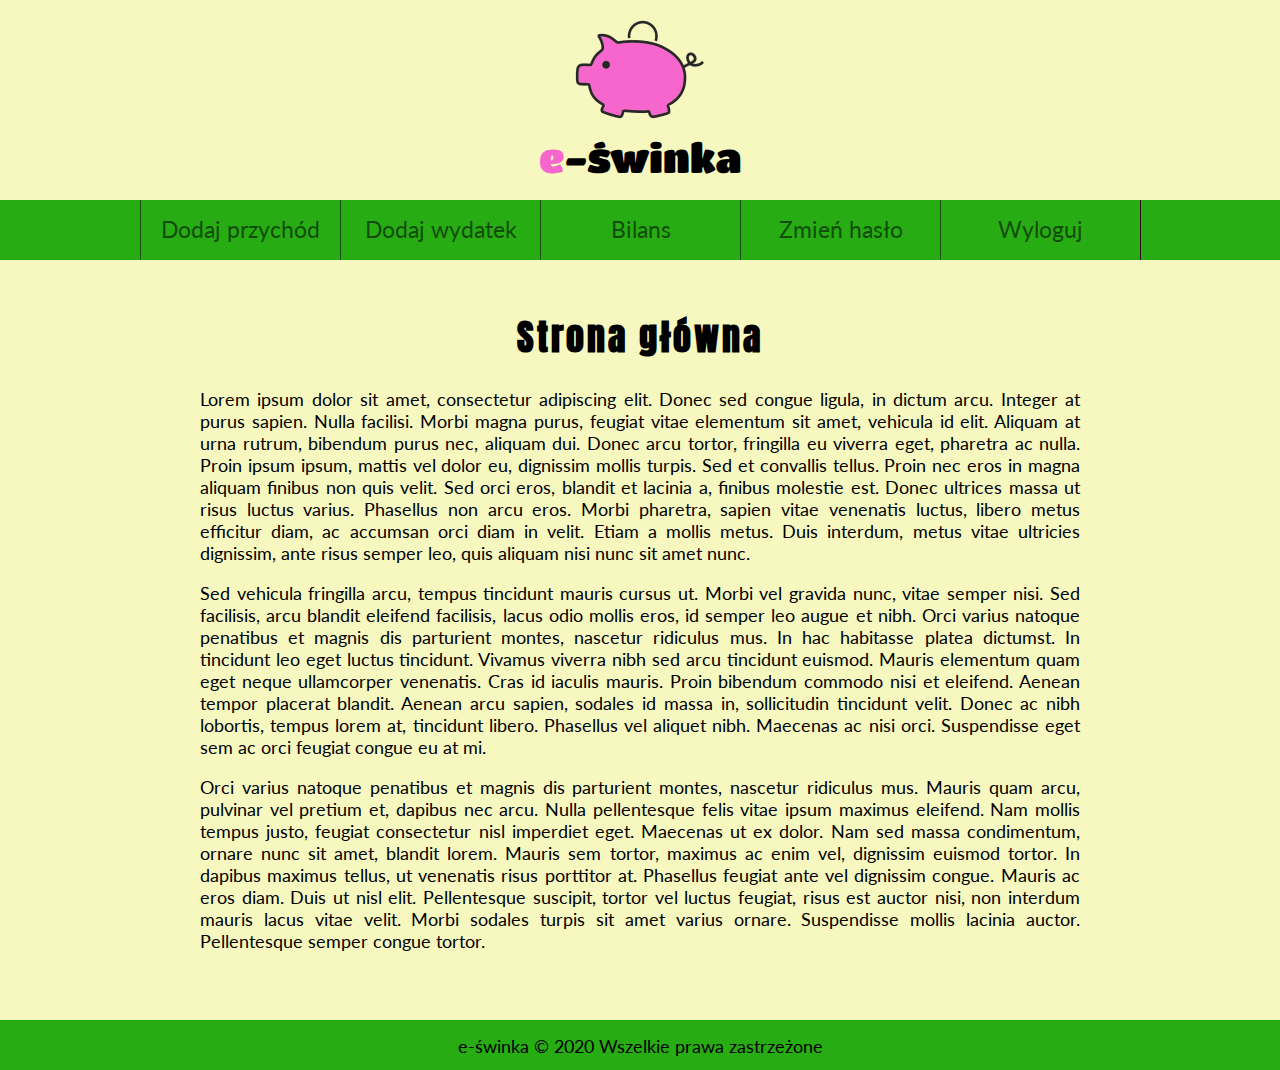
==== index.html @ 661b3285 "Added home page" ====
<!DOCTYPE HTML>
<html lang="pl">
	<head>
		<meta charset="utf-8"/>
		<meta http-equiv="X-UA-Compatible" content="IE=edge,chrome=1"/>
		
		<meta name="description" content="Aplikacja wspomagająca zarządzanie bużetem domowym."/>
		<meta name="keywords" content="oszczędzanie, pieniąze, bużet domowy, budżet, dom, wydatki, przychody, bilans, saldo"/>
		
		<link rel="stylesheet" href="style.css"/>
		<link href="https://fonts.googleapis.com/css?family=Anton|Lato|Titan+One&display=swap&subset=latin-ext" rel="stylesheet">  
		
		<title>e-skarbonka</title>
	</head>
	
	<body>
		<div id="container">
			<header>
				<div id="logo">
					<div id="image"><img src="img/piggy.png"/></div>
					<div id="text"><p><span style="color:#f666cc">e</span>-świnka</p></div>
				</div>
			</header>
			<nav>
				<div id="menu">
					<ul>
						<li><a href="#"><div class="button">Dodaj przychód</div></a></li>
						<li><a href="#"><div class="button">Dodaj wydatek</div></a></li>
						<li><a href="#"><div class="button">Bilans</div></a></li>
						<li><a href="#"><div class="button">Zmień hasło</div></a></li>
						<li><a href="#"><div class="button">Wyloguj</div></a></li>
					</ul>
				</div>
			</nav>
			<main>
				<div id="content">
				<h1>Strona główna</h1>
				<p>Lorem ipsum dolor sit amet, consectetur adipiscing elit. Donec sed congue ligula, in dictum arcu. Integer at purus sapien. Nulla facilisi. Morbi magna purus, feugiat vitae elementum sit amet, vehicula id elit. Aliquam at urna rutrum, bibendum purus nec, aliquam dui. Donec arcu tortor, fringilla eu viverra eget, pharetra ac nulla. Proin ipsum ipsum, mattis vel dolor eu, dignissim mollis turpis. Sed et convallis tellus. Proin nec eros in magna aliquam finibus non quis velit. Sed orci eros, blandit et lacinia a, finibus molestie est. Donec ultrices massa ut risus luctus varius. Phasellus non arcu eros. Morbi pharetra, sapien vitae venenatis luctus, libero metus efficitur diam, ac accumsan orci diam in velit. Etiam a mollis metus. Duis interdum, metus vitae ultricies dignissim, ante risus semper leo, quis aliquam nisi nunc sit amet nunc.</p>
				
				<p>Sed vehicula fringilla arcu, tempus tincidunt mauris cursus ut. Morbi vel gravida nunc, vitae semper nisi. Sed facilisis, arcu blandit eleifend facilisis, lacus odio mollis eros, id semper leo augue et nibh. Orci varius natoque penatibus et magnis dis parturient montes, nascetur ridiculus mus. In hac habitasse platea dictumst. In tincidunt leo eget luctus tincidunt. Vivamus viverra nibh sed arcu tincidunt euismod. Mauris elementum quam eget neque ullamcorper venenatis. Cras id iaculis mauris. Proin bibendum commodo nisi et eleifend. Aenean tempor placerat blandit. Aenean arcu sapien, sodales id massa in, sollicitudin tincidunt velit. Donec ac nibh lobortis, tempus lorem at, tincidunt libero. Phasellus vel aliquet nibh. Maecenas ac nisi orci. Suspendisse eget sem ac orci feugiat congue eu at mi.</p>
				
				<p>Orci varius natoque penatibus et magnis dis parturient montes, nascetur ridiculus mus. Mauris quam arcu, pulvinar vel pretium et, dapibus nec arcu. Nulla pellentesque felis vitae ipsum maximus eleifend. Nam mollis tempus justo, feugiat consectetur nisl imperdiet eget. Maecenas ut ex dolor. Nam sed massa condimentum, ornare nunc sit amet, blandit lorem. Mauris sem tortor, maximus ac enim vel, dignissim euismod tortor. In dapibus maximus tellus, ut venenatis risus porttitor at. Phasellus feugiat ante vel dignissim congue. Mauris ac eros diam. Duis ut nisl elit. Pellentesque suscipit, tortor vel luctus feugiat, risus est auctor nisi, non interdum mauris lacus vitae velit. Morbi sodales turpis sit amet varius ornare. Suspendisse mollis lacinia auctor. Pellentesque semper congue tortor. </p>
				</div>
			</main>
			<footer>
				<div id="footer">
					e-świnka &copy; 2020 Wszelkie prawa zastrzeżone
				</div>
			</footer>
		</div>
	</body>
</html>
---- style.css ----
body
{
	font-family: 'Lato', sans-serif;
	margin: 0;
	font-size: 18px;
}

#container
{
	background-color: #F6F8C0;
	width: 100%;
	margin-left: auto;
	margin-right: auto;
}

#logo
{
	padding-top: 20px; 
	width: 1000px;
	margin-left: auto;
	margin-right: auto;
	height: 180px;
}

#image
{
	width: 130px;
	margin-left: auto;
	margin-right: auto;
}

#text
{
	font-family: 'Titan One', cursive;
	font-size: 40px;
	display: block;
	text-align: center;
}

#text p
{
	margin-top: 10px;
	margin-bottom: 20px;
}

#menu
{
	background-color: #27AD13;
	font-size: 23px;
	text-align: center;
	height: 60px;
}

ul
{
	list-style-type: none;
	display: inline-block;
	padding: 0;
	margin: 0;
}

ul > li
{
	float: left;
	width: 200px;
	height: 30px;
}

ul a
{
	width: 199px;
	display: block;
	text-decoration: none;
	color: #124D09;
	border-left: 1px solid #124D09;
}

ul a:last-child
{
	border-right: 1px solid #300620;
}

ul a:hover
{
	background-color: #3FCA29;
}

.button
{
	height: 30px;
	padding-top: 15px;
	padding-bottom: 15px;
}

#content
{
	background-color: #F6F8C0;
	padding: 50px 200px 50px 200px;
	text-align: justify;
	min-height: 500px;
}

h1
{
	font-family: 'Anton', sans-serif;
	text-align: center;
	letter-spacing: 3px;
	margin-top: 0;
}

#footer
{
	background-color: #27AD13;
	padding: 15px 5px 5px 5px;
	text-align: center;
	height: 30px;
}
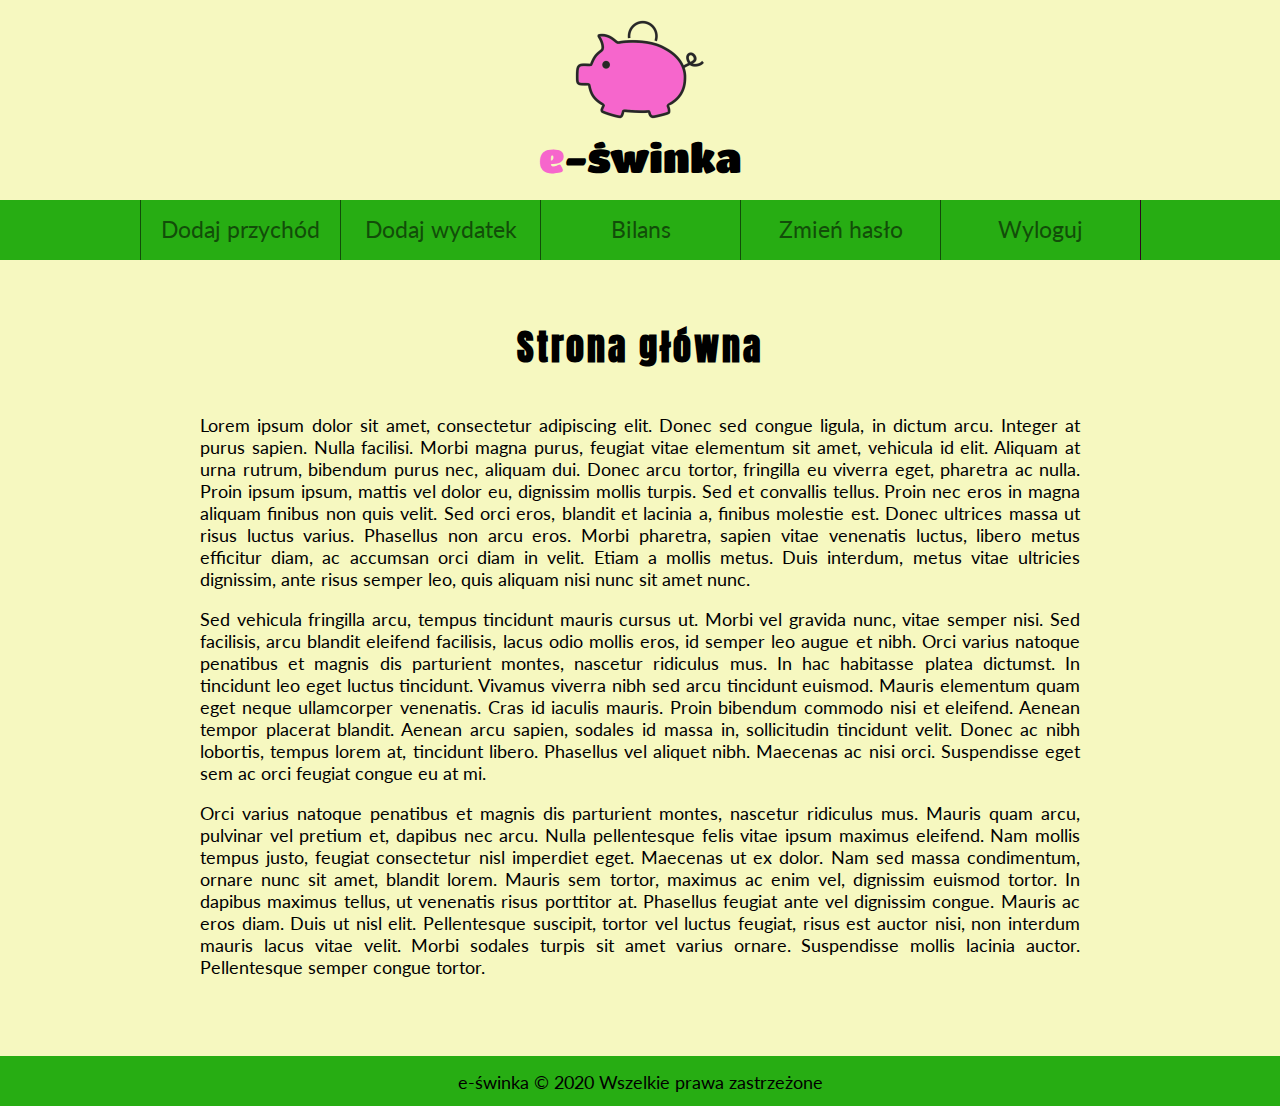
==== commit 27f2f7bf: "changed content in <title> tag" ====
--- a/index.html
+++ b/index.html
@@ -10,7 +10,7 @@
 		<link rel="stylesheet" href="style.css"/>
 		<link href="https://fonts.googleapis.com/css?family=Anton|Lato|Titan+One&display=swap&subset=latin-ext" rel="stylesheet">  
 		
-		<title>e-skarbonka</title>
+		<title>e-świnka</title>
 	</head>
 	
 	<body>
--- a/style.css
+++ b/style.css
@@ -95,9 +95,8 @@
 #content
 {
 	background-color: #F6F8C0;
-	padding: 50px 200px 50px 200px;
+	padding: 60px 200px 60px 200px;
 	text-align: justify;
-	min-height: 500px;
 }
 
 h1
@@ -106,6 +105,55 @@
 	text-align: center;
 	letter-spacing: 3px;
 	margin-top: 0;
+	margin-bottom: 40px;
+}
+
+#formId
+{
+	text-align: center;
+	margin-top: 60px;
+}
+
+.inputs
+{
+	margin: 20px;
+}
+
+input[type=text],
+input[type=password],
+input[type=submit]
+{
+	font-size: 20px;
+	height: 40px;
+	width: 400px;
+	color: #124D09;
+	box-sizing: border-box;
+	outline: none;
+	border: 1px solid #3FCA29;
+	border-radius: 5px;
+	padding: 10px;
+}
+
+input[type=submit]
+{
+	background-color: #27AD13;
+}
+
+input:focus
+{
+	-webkit-box-shadow: 0px 0px 8px 0px rgba(18,77,9,0.85);
+	-moz-box-shadow: 0px 0px 8px 0px rgba(18,77,9,0.85);
+	box-shadow: 0px 0px 8px 0px rgba(18,77,9,0.85);
+}
+
+input[type=submit]:hover
+{
+	cursor: pointer;
+}
+
+input[type=submit]:focus
+{
+	background-color: #3FCA29;
 }
 
 #footer
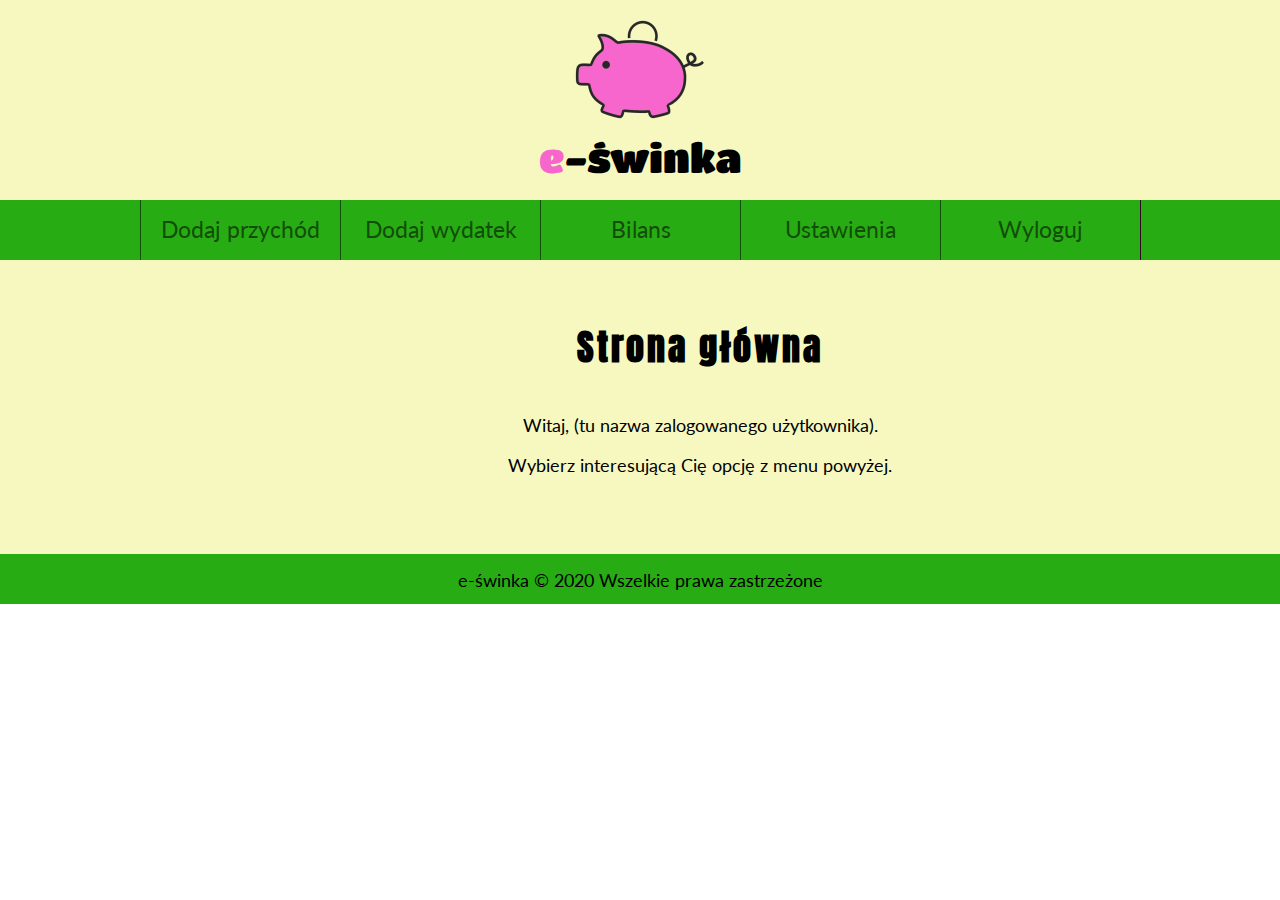
==== commit d2f120ac: "added links to subpages" ====
--- a/index.html
+++ b/index.html
@@ -2,7 +2,7 @@
 <html lang="pl">
 	<head>
 		<meta charset="utf-8"/>
-		<meta http-equiv="X-UA-Compatible" content="IE=edge,chrome=1"/>
+		<meta http-equiv="X-UA-Compatible" content="IE=edge"/>
 		
 		<meta name="description" content="Aplikacja wspomagająca zarządzanie bużetem domowym."/>
 		<meta name="keywords" content="oszczędzanie, pieniąze, bużet domowy, budżet, dom, wydatki, przychody, bilans, saldo"/>
@@ -17,7 +17,7 @@
 		<div id="container">
 			<header>
 				<div id="logo">
-					<div id="image"><img src="img/piggy.png"/></div>
+					<div id="image"><img src="img/piggy.png" alt="piggy"/></div>
 					<div id="text"><p><span style="color:#f666cc">e</span>-świnka</p></div>
 				</div>
 			</header>
@@ -25,21 +25,18 @@
 				<div id="menu">
 					<ul>
 						<li><a href="#"><div class="button">Dodaj przychód</div></a></li>
-						<li><a href="#"><div class="button">Dodaj wydatek</div></a></li>
-						<li><a href="#"><div class="button">Bilans</div></a></li>
-						<li><a href="#"><div class="button">Zmień hasło</div></a></li>
-						<li><a href="#"><div class="button">Wyloguj</div></a></li>
+						<li><a href="expense.html"><div class="button">Dodaj wydatek</div></a></li>
+						<li><a href="balance.html"><div class="button">Bilans</div></a></li>
+						<li><a href="#"><div class="button">Ustawienia</div></a></li>
+						<li><a href="login.html"><div class="button">Wyloguj</div></a></li>
 					</ul>
 				</div>
 			</nav>
 			<main>
 				<div id="content">
-				<h1>Strona główna</h1>
-				<p>Lorem ipsum dolor sit amet, consectetur adipiscing elit. Donec sed congue ligula, in dictum arcu. Integer at purus sapien. Nulla facilisi. Morbi magna purus, feugiat vitae elementum sit amet, vehicula id elit. Aliquam at urna rutrum, bibendum purus nec, aliquam dui. Donec arcu tortor, fringilla eu viverra eget, pharetra ac nulla. Proin ipsum ipsum, mattis vel dolor eu, dignissim mollis turpis. Sed et convallis tellus. Proin nec eros in magna aliquam finibus non quis velit. Sed orci eros, blandit et lacinia a, finibus molestie est. Donec ultrices massa ut risus luctus varius. Phasellus non arcu eros. Morbi pharetra, sapien vitae venenatis luctus, libero metus efficitur diam, ac accumsan orci diam in velit. Etiam a mollis metus. Duis interdum, metus vitae ultricies dignissim, ante risus semper leo, quis aliquam nisi nunc sit amet nunc.</p>
-				
-				<p>Sed vehicula fringilla arcu, tempus tincidunt mauris cursus ut. Morbi vel gravida nunc, vitae semper nisi. Sed facilisis, arcu blandit eleifend facilisis, lacus odio mollis eros, id semper leo augue et nibh. Orci varius natoque penatibus et magnis dis parturient montes, nascetur ridiculus mus. In hac habitasse platea dictumst. In tincidunt leo eget luctus tincidunt. Vivamus viverra nibh sed arcu tincidunt euismod. Mauris elementum quam eget neque ullamcorper venenatis. Cras id iaculis mauris. Proin bibendum commodo nisi et eleifend. Aenean tempor placerat blandit. Aenean arcu sapien, sodales id massa in, sollicitudin tincidunt velit. Donec ac nibh lobortis, tempus lorem at, tincidunt libero. Phasellus vel aliquet nibh. Maecenas ac nisi orci. Suspendisse eget sem ac orci feugiat congue eu at mi.</p>
-				
-				<p>Orci varius natoque penatibus et magnis dis parturient montes, nascetur ridiculus mus. Mauris quam arcu, pulvinar vel pretium et, dapibus nec arcu. Nulla pellentesque felis vitae ipsum maximus eleifend. Nam mollis tempus justo, feugiat consectetur nisl imperdiet eget. Maecenas ut ex dolor. Nam sed massa condimentum, ornare nunc sit amet, blandit lorem. Mauris sem tortor, maximus ac enim vel, dignissim euismod tortor. In dapibus maximus tellus, ut venenatis risus porttitor at. Phasellus feugiat ante vel dignissim congue. Mauris ac eros diam. Duis ut nisl elit. Pellentesque suscipit, tortor vel luctus feugiat, risus est auctor nisi, non interdum mauris lacus vitae velit. Morbi sodales turpis sit amet varius ornare. Suspendisse mollis lacinia auctor. Pellentesque semper congue tortor. </p>
+					<h1>Strona główna</h1>
+					<p>Witaj, (tu nazwa zalogowanego użytkownika).</p>
+					<p>Wybierz interesującą Cię opcję z menu powyżej.</p>
 				</div>
 			</main>
 			<footer>
--- a/style.css
+++ b/style.css
@@ -96,7 +96,8 @@
 {
 	background-color: #F6F8C0;
 	padding: 60px 200px 60px 200px;
-	text-align: justify;
+	text-align: center;
+	width: 1000px;
 }
 
 h1
@@ -112,6 +113,8 @@
 {
 	text-align: center;
 	margin-top: 60px;
+	width: 700px;
+	margin-left: 65px;
 }
 
 .inputs
@@ -119,9 +122,27 @@
 	margin: 20px;
 }
 
-input[type=text],
-input[type=password],
-input[type=submit]
+#submitButton
+{
+	display: inline;
+	margin-left: 255px;
+}
+
+.labels
+{
+	display: inline-block;
+	width: 220px;
+	font-size: 20px;
+	text-align: right;
+	padding-right: 15px
+}
+
+.txtarea
+{
+	display: inline-block;
+}
+
+.options
 {
 	font-size: 20px;
 	height: 40px;
@@ -131,15 +152,39 @@
 	outline: none;
 	border: 1px solid #3FCA29;
 	border-radius: 5px;
-	padding: 10px;
-}
-
-input[type=submit]
+	padding: 5px;
+	margin-bottom: 20px;
+}
+
+.expenseInputs
+{
+	width: 100px;
+	margin: 20px;
+}
+
+input
+{
+	font-size: 20px;
+	height: 40px;
+	width: 400px;
+	color: #124D09;
+	box-sizing: border-box;
+	outline: none;
+	border: 1px solid #3FCA29;
+	border-radius: 5px;
+	padding: 5px;
+}
+
+input[type=submit],
+input[type=button]
 {
 	background-color: #27AD13;
-}
-
-input:focus
+	cursor: pointer;
+}
+
+input:focus,
+select:focus,
+textarea:focus
 {
 	-webkit-box-shadow: 0px 0px 8px 0px rgba(18,77,9,0.85);
 	-moz-box-shadow: 0px 0px 8px 0px rgba(18,77,9,0.85);
@@ -151,9 +196,23 @@
 	cursor: pointer;
 }
 
-input[type=submit]:focus
+input[type=submit]:focus,
+input[type=button]:focus
 {
 	background-color: #3FCA29;
+}
+
+textarea
+{
+	font-size: 20px;
+	width: 400px;
+	color: #124D09;
+	box-sizing: border-box;
+	outline: none;
+	border: 1px solid #3FCA29;
+	border-radius: 5px;
+	padding: 5px;
+	resize: none;
 }
 
 #footer
